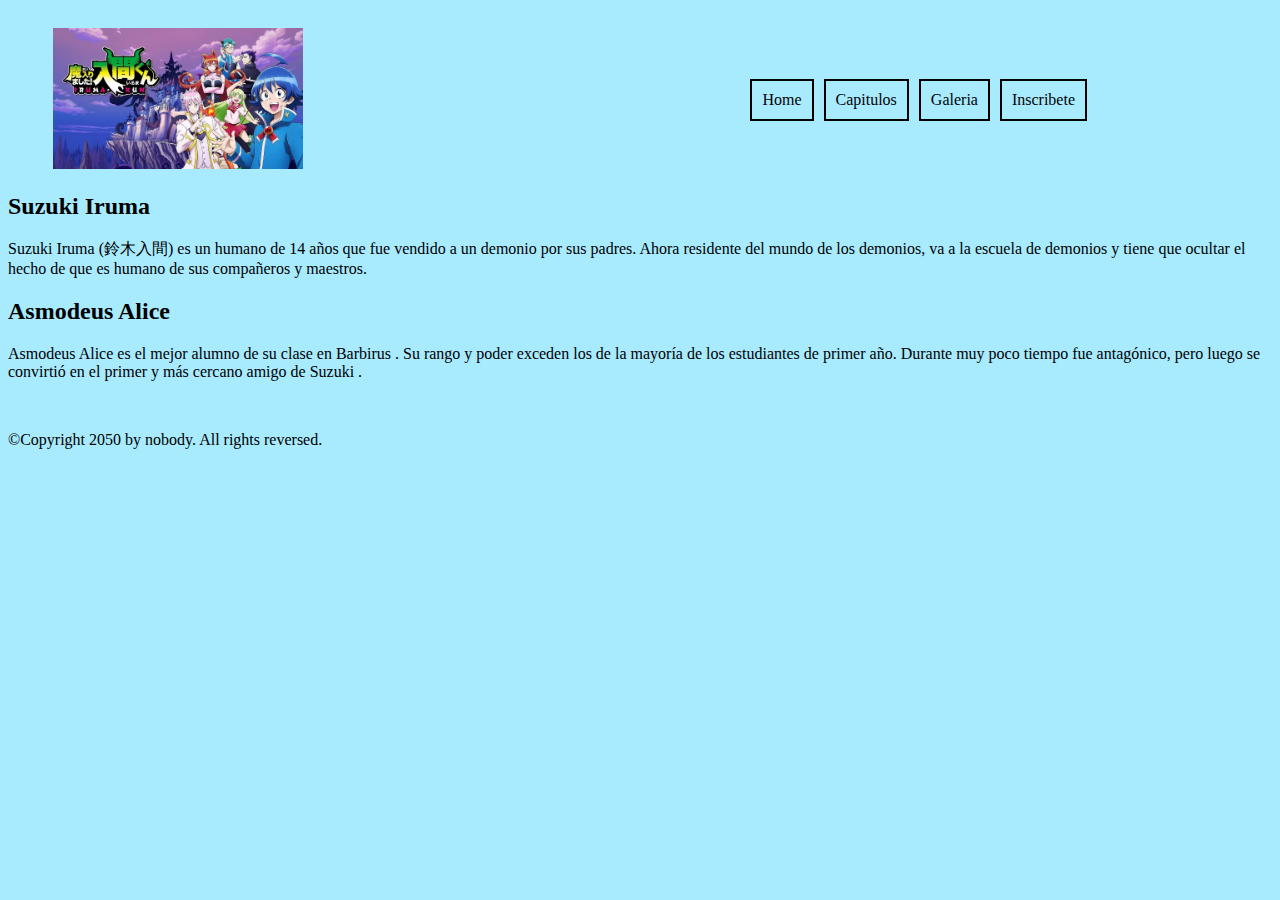
==== index.html @ a63782da "version 1" ====
<!DOCTYPE html>
<html lang="en">

<head>
    <meta charset="UTF-8">
    <meta name="viewport" content="width=device-width, initial-scale=1.0">
    <title>Mairimashita! Iruma-kun</title>
    <link rel="stylesheet" href="css/stilo.css">
</head>

<body>
    <section>
        <header>
            <img src="iruma-kun1.jpg" alt="">
            <nav>
                <ul>
                    <li><a href="">Home</a></li>
                    <li><a href="">Capitulos</a></li>
                    <li><a href="">Galeria</a></li>
                    <li><a href="formulario.html">Inscribete</a></li>
                </ul>
            </nav>
        </header>
        <div>
            <h2>Suzuki Iruma</h2>
            <p>Suzuki Iruma (鈴木入間) es un humano de 14 años que fue vendido a un demonio por sus padres. Ahora residente
                del
                mundo de los demonios, va a la escuela de demonios y tiene que ocultar el hecho de que es humano de sus
                compañeros y maestros.</p>
        </div>
        <div>
            <h2>Asmodeus Alice</h2>
            <p>Asmodeus Alice es el mejor alumno de su clase en Barbirus . Su rango y poder exceden los de la mayoría de
                los
                estudiantes de primer año. Durante muy poco tiempo fue antagónico, pero luego se convirtió en el primer
                y
                más cercano amigo de Suzuki .</p>
        </div>
    </section>
    <br>
    <footer>
        <p>©Copyright 2050 by nobody. All rights reversed.</p>
    </footer>

</body>

</html>
---- css/stilo.css ----
li {
    float: left;
    list-style: none;
    padding: 10px;
    margin: 5px;
    border: 2px solid black;
}

nav {
    float: right;
    margin-top: 50px;
    margin-right: 180px;
}

a {
    text-decoration: none;
    color: rgb(3, 3, 3);
}

li:hover a {
    color: red;
}

img {
    width: 250px;
    margin-top: 20px;
    margin-left: 45px;
}

* {
    background-color: rgb(168, 235, 255);
}
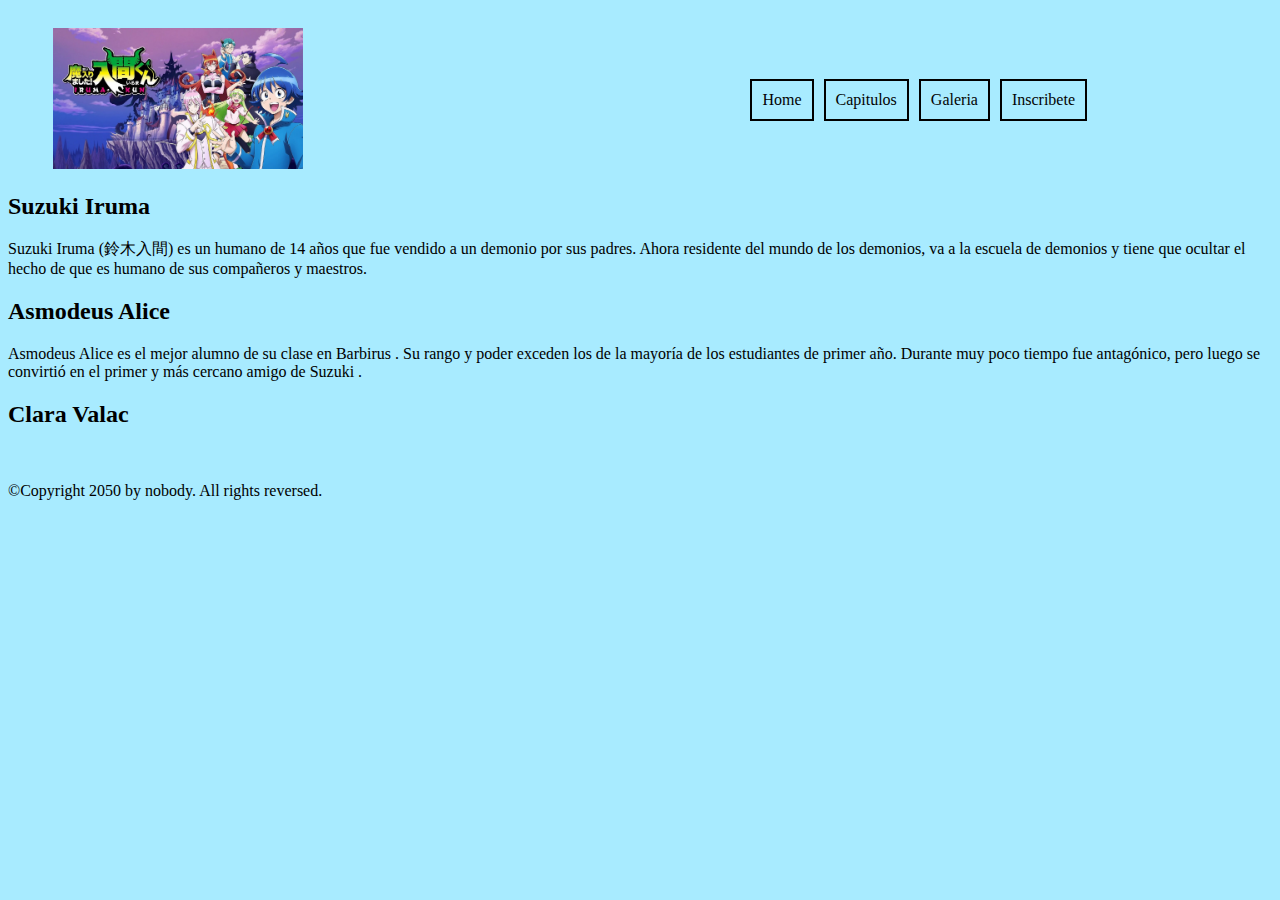
==== commit b71821a1: "versión 2" ====
--- a/index.html
+++ b/index.html
@@ -36,6 +36,10 @@
                 y
                 más cercano amigo de Suzuki .</p>
         </div>
+        <div>
+            <h2>Clara Valac</h2>
+
+        </div>
     </section>
     <br>
     <footer>
